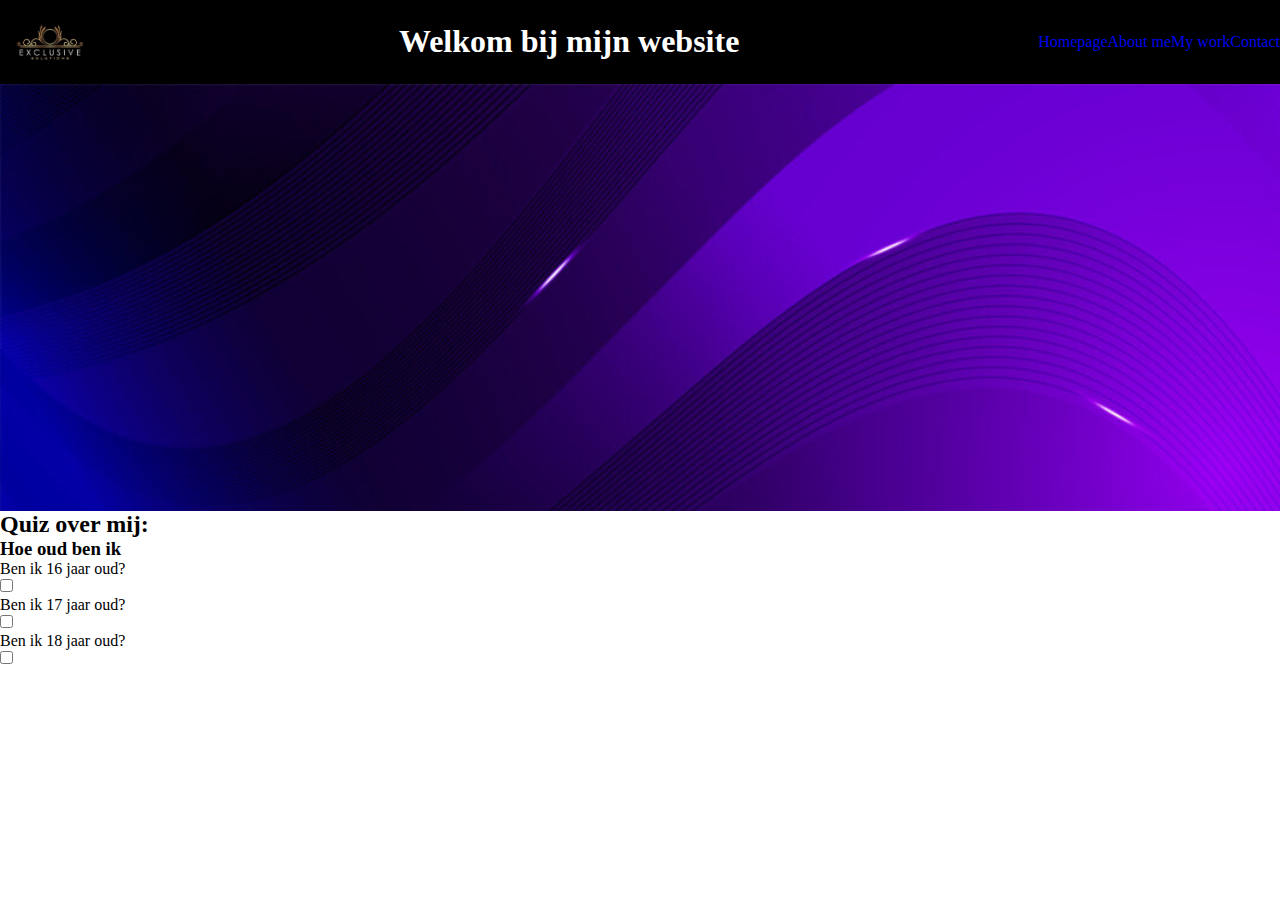
==== index.html @ 6010d157 "basis elementen toegevoegd" ====
<!DOCTYPE html>
<html lang="en">
<head>
    <meta charset="UTF-8">
    <meta name="viewport" content="width=device-width, initial-scale=1.0">
    <link rel="stylesheet" href="./css/style.css">
    <title>Interface oefening</title>
</head>
<body>
    
    <header class="header-items">
        <img src="./media/Logo.jpg" width="100px" id="logo">
        <h1 id="header_titel">Welkom bij mijn website</h1>
        <nav>
            <ul id="nav-items">
                <li><a href="#">Homepage</a></li>
                <li><a href="#">About me</a></li>
                <li><a href="#">My work</a></li>
                <li><a href="#">Contact</a></li>
            </ul>
        </nav>
    </header>

    <img src="./media/banner.jpg" id="banner">

    <h2>Quiz over mij: </h2>

    <main>
        <h3>Hoe oud ben ik</h3>
        Ben ik 16 jaar oud? <br> <input type="checkbox"> <br>
        Ben ik 17 jaar oud? <br> <input type="checkbox"> <br>
        Ben ik 18 jaar oud? <br> <input type="checkbox"> <br>

    <footer>

    </footer>

    <script src="./js/index.js"></script>
</body>
</html>
---- css/style.css ----
html, body {
    height: 100%;
    margin: 0;
    display: flex;
    flex-direction: column;
}
* {
    box-sizing: border-box;
    margin: 0;
    padding: 0;
}
#header_titel {
    color: white;
}
.header-items {
    display: flex;
    align-items: center;
    justify-content: space-between;
    background-color: black;
}
#nav-items {
    display: flex;
    list-style: none;
}
#nav-items a {
    text-decoration: none;
}
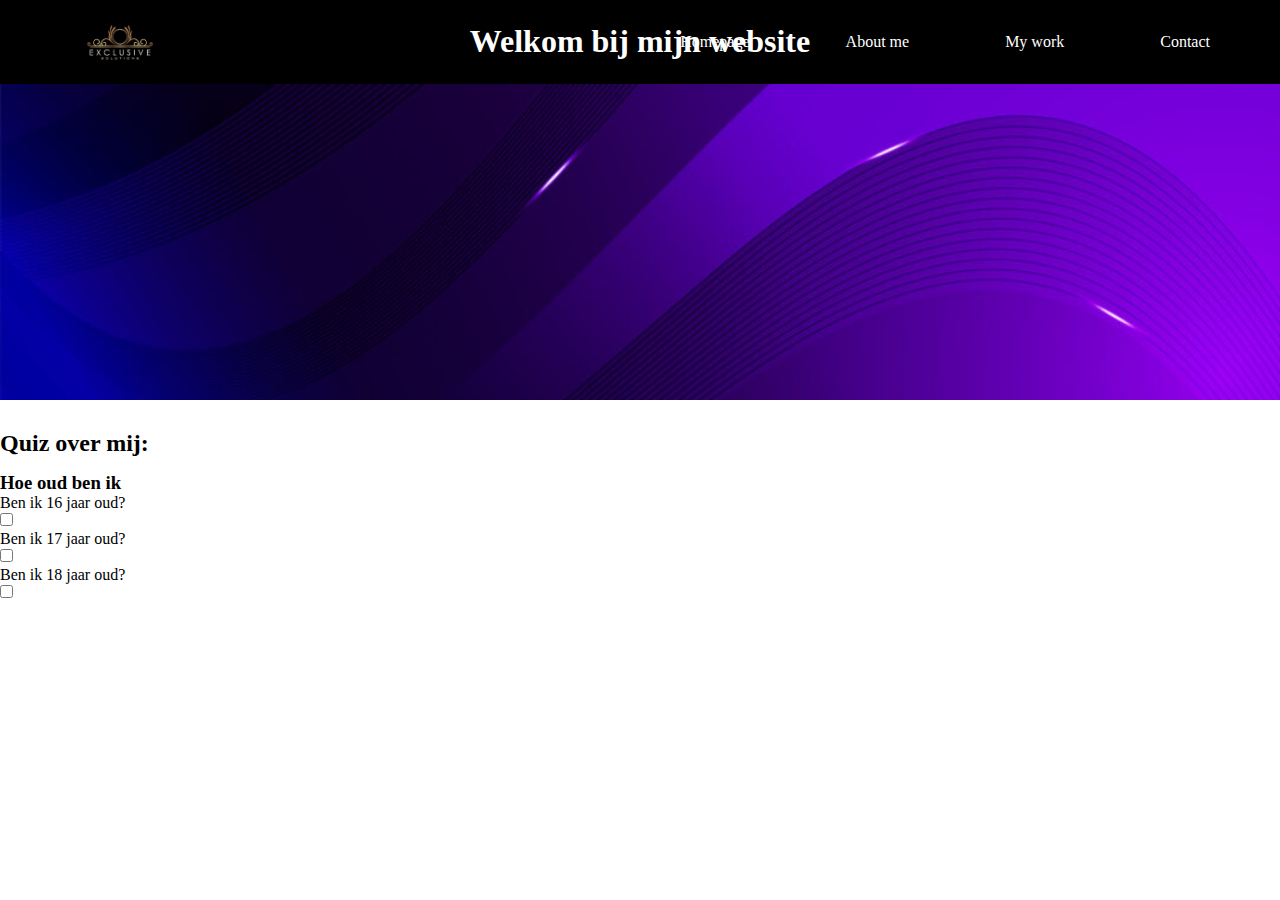
==== commit a037708c: "header afgemaakt" ====
--- a/index.html
+++ b/index.html
@@ -9,8 +9,10 @@
 <body>
     
     <header class="header-items">
+
         <img src="./media/Logo.jpg" width="100px" id="logo">
         <h1 id="header_titel">Welkom bij mijn website</h1>
+
         <nav>
             <ul id="nav-items">
                 <li><a href="#">Homepage</a></li>
@@ -19,11 +21,12 @@
                 <li><a href="#">Contact</a></li>
             </ul>
         </nav>
+
     </header>
 
     <img src="./media/banner.jpg" id="banner">
 
-    <h2>Quiz over mij: </h2>
+    <h2 id="subtitel">Quiz over mij: </h2>
 
     <main>
         <h3>Hoe oud ben ik</h3>
--- a/css/style.css
+++ b/css/style.css
@@ -9,19 +9,38 @@
     margin: 0;
     padding: 0;
 }
+#logo {
+    margin-left: 70px;
+}
 #header_titel {
     color: white;
+    position: absolute;
+    left: 50%;
+    transform: translateX(-50%);
 }
 .header-items {
     display: flex;
     align-items: center;
     justify-content: space-between;
     background-color: black;
+    position: fixed;
+    width: 100%;
 }
 #nav-items {
     display: flex;
     list-style: none;
+    margin-right: 70px;
+    gap: 6pc;
 }
 #nav-items a {
     text-decoration: none;
+    color: white;
+}
+#banner {
+    object-fit: cover;
+    height: 400px;
+    margin-bottom: 30px;
+}
+#subtitel {
+    margin-bottom: 15px;
 }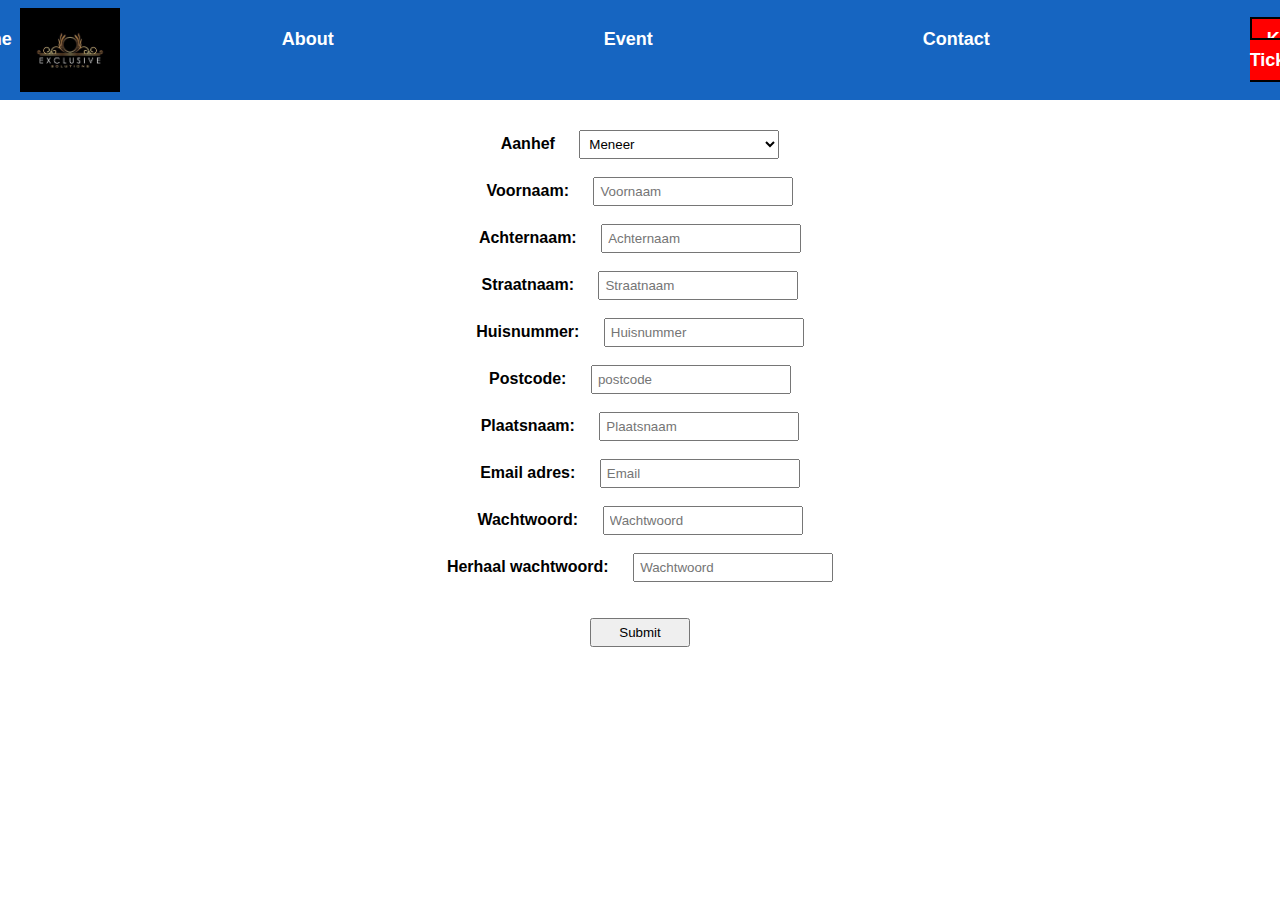
==== commit b256778d: "Test" ====
--- a/index.html
+++ b/index.html
@@ -8,36 +8,101 @@
 </head>
 <body>
     
-    <header class="header-items">
+    <header>
 
         <img src="./media/Logo.jpg" width="100px" id="logo">
-        <h1 id="header_titel">Welkom bij mijn website</h1>
 
         <nav>
-            <ul id="nav-items">
-                <li><a href="#">Homepage</a></li>
-                <li><a href="#">About me</a></li>
-                <li><a href="#">My work</a></li>
+            <ul class="nav_links">
+                <li><a href="#">Home</a></li>
+                <li><a href="#">About</a></li>
+                <li class="dropdown">
+                    <a href="#">Event</a>
+                    <!-- Dropdown menu -->
+                    <ul class="dropdown-content">
+                        <li><a href="#">Event 1</a></li>
+                        <li><a href="#">Event 2</a></li>
+                        <li><a href="#">Event 3</a></li>
+                    </ul>
+                </li>
                 <li><a href="#">Contact</a></li>
+                <li><a href="#" id="tickets">Koop Tickets</a></li>
             </ul>
         </nav>
 
     </header>
 
-    <img src="./media/banner.jpg" id="banner">
+    <main>
 
-    <h2 id="subtitel">Quiz over mij: </h2>
+        <form class="formulier">
 
-    <main>
-        <h3>Hoe oud ben ik</h3>
-        Ben ik 16 jaar oud? <br> <input type="checkbox"> <br>
-        Ben ik 17 jaar oud? <br> <input type="checkbox"> <br>
-        Ben ik 18 jaar oud? <br> <input type="checkbox"> <br>
+            <div>
+                <label>Aanhef
+                    <select id="aanhef" class="input" name="Aanhef" required>
+                        <option>Meneer</option>
+                        <option>Mevrouw</option>
+                    </select>
+                </label>
+            </div>
+            <br>
+            <div>
+                <label for="voornaam">Voornaam:
+                    <input type="text" class="input" id="voornaam" placeholder="Voornaam" required>
+                </label>
+            </div>
+            <br>
+            <div>
+                <label for="achternaam">Achternaam:
+                    <input type="text" class="input" id="achternaam" placeholder="Achternaam" required>
+                </label>
+            </div>
+            <br>
+            <div>
+                <label for="straatnaam">Straatnaam:
+                    <input type="text" class="input" id="straatnaam" placeholder="Straatnaam" required>
+                </label>
+            </div>
+            <br>
+            <div>
+                <label for="huisnummer">Huisnummer:
+                    <input type="number" class="input" id="huisnummer" placeholder="Huisnummer" required min="0" max="200" pattern="[/d]{1-3}" title="Hij mag alleen maar nummers bevatten en maximaal 3 nummers">
+                </label>
+            </div>
+            <br>
+            <div>
+                <label for="postcode">Postcode:
+                    <input type="text" id="postcode" class="input" placeholder="postcode" required minlength="0" maxlength="6" pattern="[A-Z/d]{1,6}" title="Hij mag alleen 4 nummers hebben en 2 hoofdletters">
+                </label>
+            </div>
+            <br>
+            <div>
+                <label for="plaatsnaam">Plaatsnaam:
+                    <input type="text" id="plaatsnaam" class="input" placeholder="Plaatsnaam" minlength="0" required>
+                </label>
+            </div>
+            <br>
+            <div>
+                <label for="email">Email adres:
+                    <input type="email" id="email" class="input" placeholder="Email" required>
+                </label>
+            </div>
+            <br>
+            <div>
+                <label for="wachtwoord">Wachtwoord:
+                    <input type="password" id="wachtwoord" class="input" placeholder="Wachtwoord" minlength="0" maxlength="12" required pattern="[A-Za-z/d!]{1-12}" title="Hij mag maximaal 12 woorden bevatten en een hoofdletter. Ook moeten ze kleineletters en een ! bevatten.">
+                </label>
+            </div>
+            <br>
+            <label for="herhaalWachtwoord">Herhaal wachtwoord:
+                <input type="password" id="herhaalWachtwoord" class="input" placeholder="Wachtwoord" minlength="0" maxlength="12" required pattern="[A-Za-z/d!]{1-12}" title="Hij mag maximaal 12 woorden bevatten en een hoofdletter. Ook moeten ze kleineletters en een ! bevatten.">
+            </label>
+            <br><br>
+            <div>
+                <input type="submit" id="submitButton">
+            </div>
+        </form>
 
-    <footer>
+    </main>
 
-    </footer>
-
-    <script src="./js/index.js"></script>
 </body>
 </html>--- a/css/style.css
+++ b/css/style.css
@@ -1,46 +1,121 @@
-html, body {
-    height: 100%;
-    margin: 0;
-    display: flex;
-    flex-direction: column;
-}
 * {
     box-sizing: border-box;
     margin: 0;
     padding: 0;
 }
+
+/* Zorg ervoor dat de body minstens de hoogte van het scherm vult */
+body {
+    min-height: 100vh;
+    font-family: Arial, sans-serif;
+}
+
+/* Header stijl */
+header {
+    display: flex; /* Flexbox om de inhoud netjes te spreiden */
+    align-items: center; /* Zorg ervoor dat de items verticaal gecentreerd zijn */
+    justify-content: center; /* Verdeel de ruimte gelijkmatig en centreer alles */
+    background-color: #1665c1; /* Aangepaste achtergrondkleur */
+    padding: 10px 20px; /* Wat ruimte rondom de inhoud */
+    height: 100px;
+}
+
+/* Logo (optioneel, het is nu gecentreerd) */
 #logo {
-    margin-left: 70px;
+    width: 100px; /* Zorg ervoor dat het logo een vaste breedte heeft */
+    position: absolute; /* Zorg ervoor dat het logo altijd links van de header komt */
+    left: 20px;
 }
-#header_titel {
-    color: white;
-    position: absolute;
-    left: 50%;
-    transform: translateX(-50%);
-}
-.header-items {
+
+/* Navigatie */
+nav {
     display: flex;
-    align-items: center;
-    justify-content: space-between;
-    background-color: black;
-    position: fixed;
+    justify-content: center; /* Centreer de navigatie-items */
     width: 100%;
 }
-#nav-items {
-    display: flex;
-    list-style: none;
-    margin-right: 70px;
-    gap: 6pc;
+
+.nav_links {
+    display: flex; /* Gebruik flexbox voor de nav-items */
+    list-style: none; /* Verwijder standaard lijsten */
+    justify-content: center; /* Centreer de items in de nav */
+    gap: 250px; /* Voeg ruimte toe tussen de items */
 }
-#nav-items a {
+
+.nav_links li {
+    margin: 0;
+    position: relative; /* Essentieel voor dropdown-positionering */
+}
+
+.nav_links a {
+    color: white;
     text-decoration: none;
+    font-size: 18px;
+    font-weight: bold;
+    padding: 5px 10px; /* Zorg voor wat ruimte rondom de links */
+    transition: background-color 0.3s ease; /* Voeg een overgang toe voor de hover */
+}
+
+.nav_links a:hover {
+    background-color: #0f4e92; /* Kleur bij hover */
+    border-radius: 5px; /* Optionele afronding van de hoeken */
+}
+
+#tickets {
+    background-color: red;
+    border: solid black 2px;
+    padding: 10px 15px;
+}
+#tickets:hover {
+    background: linear-gradient(#9600FF, #AEBAF8);
+}
+/* Dropdown menu */
+.dropdown-content {
+    display: none; /* Standaard is het dropdown-menu verborgen */
+    position: absolute; /* Het dropdown-menu wordt absoluut gepositioneerd binnen de li */
+    top: 100%; /* Zorgt ervoor dat het dropdown-menu net onder de 'Event' link komt */
+    left: 0;
+    background-color: lightblue; /* Achtergrondkleur van het dropdown-menu */
+    padding: 10px 0;
+    width: 150px; /* Brede dropdown */
+    list-style: none; /* Verwijder standaard lijststijl */
+}
+
+.dropdown:hover .dropdown-content {
+    display: block; /* Toon de dropdown als de gebruiker hovert over de li */
+}
+
+.dropdown-content li {
+    padding: 8px 20px; /* Voeg wat padding toe voor de links in de dropdown */
+}
+
+.dropdown-content a {
+    display: block;
+    color: black; /* Kleur voor de dropdown-links */
+    text-decoration: none;
+    padding: 5px 10px;
+    font-weight: normal;
+}
+
+.dropdown-content a:hover {
+    background-color: #0f4e92; /* Kleur bij hover in de dropdown */
     color: white;
 }
-#banner {
-    object-fit: cover;
-    height: 400px;
-    margin-bottom: 30px;
+form {
+    display: flex;
+    flex-direction: column;
+    align-items: center;
+    margin: 10px;
+    margin-top: 30px;
 }
-#subtitel {
-    margin-bottom: 15px;
+.input {
+    width: 200px;
+    padding: 5px;
+    margin-left: 20px;
+}
+#submitButton {
+    padding: 5px;
+    width: 100px;
+}
+label {
+    font-weight: bold;
 }